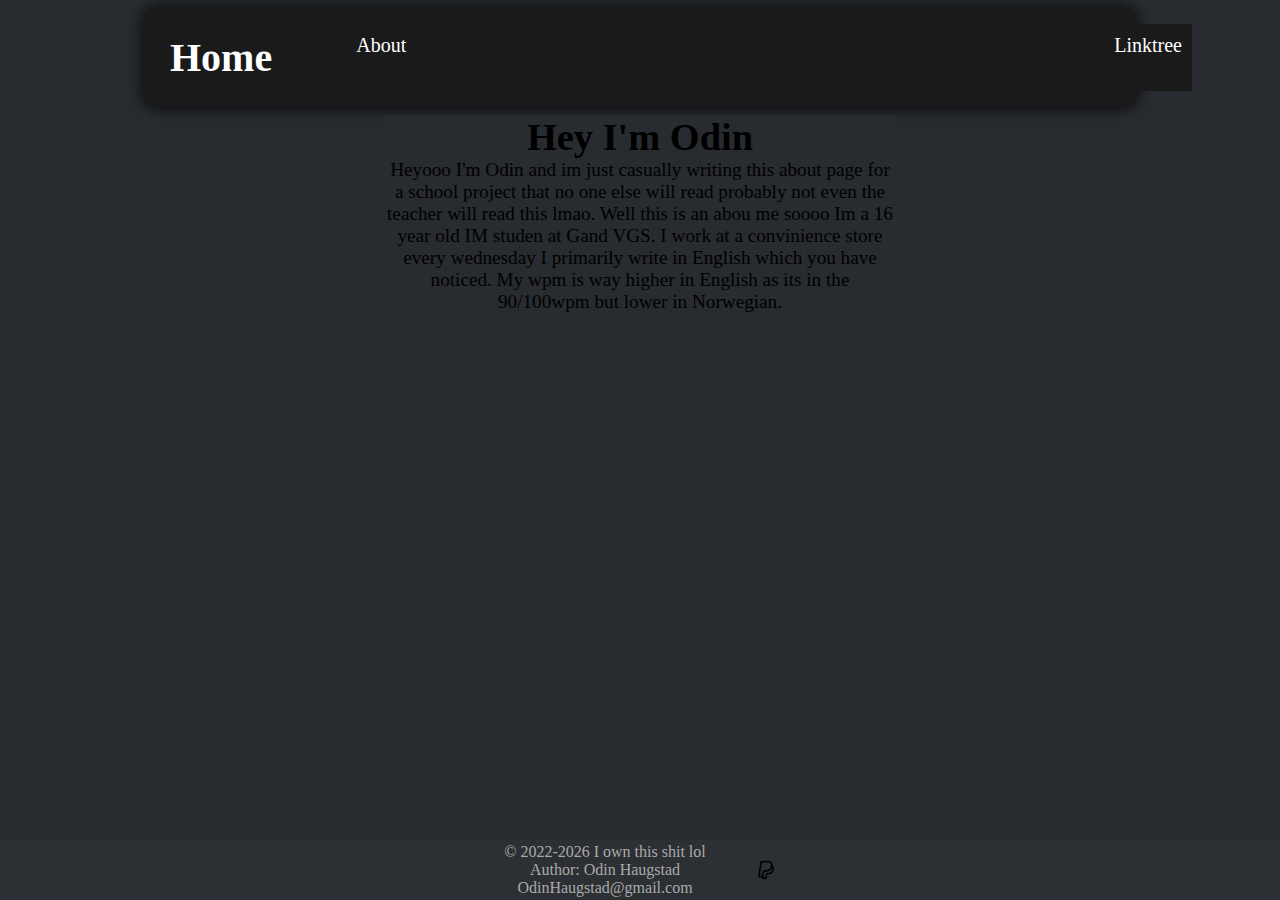
==== about.html @ 57f5bbfd "Init" ====
<!DOCTYPE html>
<html lang="en">
<head>
    <meta charset="UTF-8">
    <meta http-equiv="X-UA-Compatible" content="IE=edge">
    <meta name="viewport" content="width=device-width, initial-scale=1.0">
    <link rel="stylesheet" href="/css/about.css">
    <link rel="stylesheet" href="/css/index.css">
    <link rel="stylesheet" href="/css/footer.css">
    <title>about</title>
</head>
<!-- header -->
    <nav class="header"></nav> <!-- Where the header gets placed via the script-->
<body>
    
<div id="about">
    <h1>Hey I'm Odin</h1>
    <p>Heyooo I'm Odin and im just casually writing this about page for a school project that no one else will read probably not even the teacher will read this lmao. Well this is an abou me soooo Im a 16 year old IM studen at Gand VGS. I work at a convinience store every wednesday I primarily write in English which you have noticed. My wpm is way higher in English as its in the 90/100wpm but lower in Norwegian. </p>
</div>


<!--The footer with script with link to contact and to my paypal 😈. Also has copyright from 2022 aka this year to the current year which wont change before next year automatically. -->
<footer>
    <div>
        <p>© 2022-<script id="year">document.write(new Date().getFullYear());document.getElementById('year').remove()</script> I own this shit lol</p>
        <p>Author: Odin Haugstad</p>
        <p><a href="mailto:odinhaugstad@gmail.com">OdinHaugstad@gmail.com</a></p>
    </div>
    <a href="https://www.paypal.com/paypalme/OdinEdvardsen" target="_blank"><img src="/images/paypal.png" style="height: 20px; width: auto; display: flex;"></a>
</footer>
    <!-- Scripts -->
    <script src="/scripts/script.js"></script>
</body>
</html>
---- css/about.css ----
#about {
    margin-left: 30%;
    text-align: center;
    font-size: larger;
    width: 40%;
    display: flex;
    flex-flow: column;
}
---- css/index.css ----
body {
    background-color: #282b30;
}
---- css/footer.css ----
* {
    margin: 0;
    padding: 0;
    background-color: inherit;
    
}

footer {
    background: #2c2f33;
    color: #aaa;
    display: flex;
    flex-direction: row;
    justify-content: center;
    align-items: center;
    position: fixed;
    bottom: 0;
    gap: 50px;
    width: 100%; /*width of course */
    height: 60px;   /* Height of the footer */
}
footer div {
    display: flex;
    flex-direction: column;
    text-align: center;
}

footer p {
    background-color: #2c2f33;
    cursor: default;
}
footer a {
    color: #aaa;
    text-decoration: none;
    background-color: #2c2f33;
}
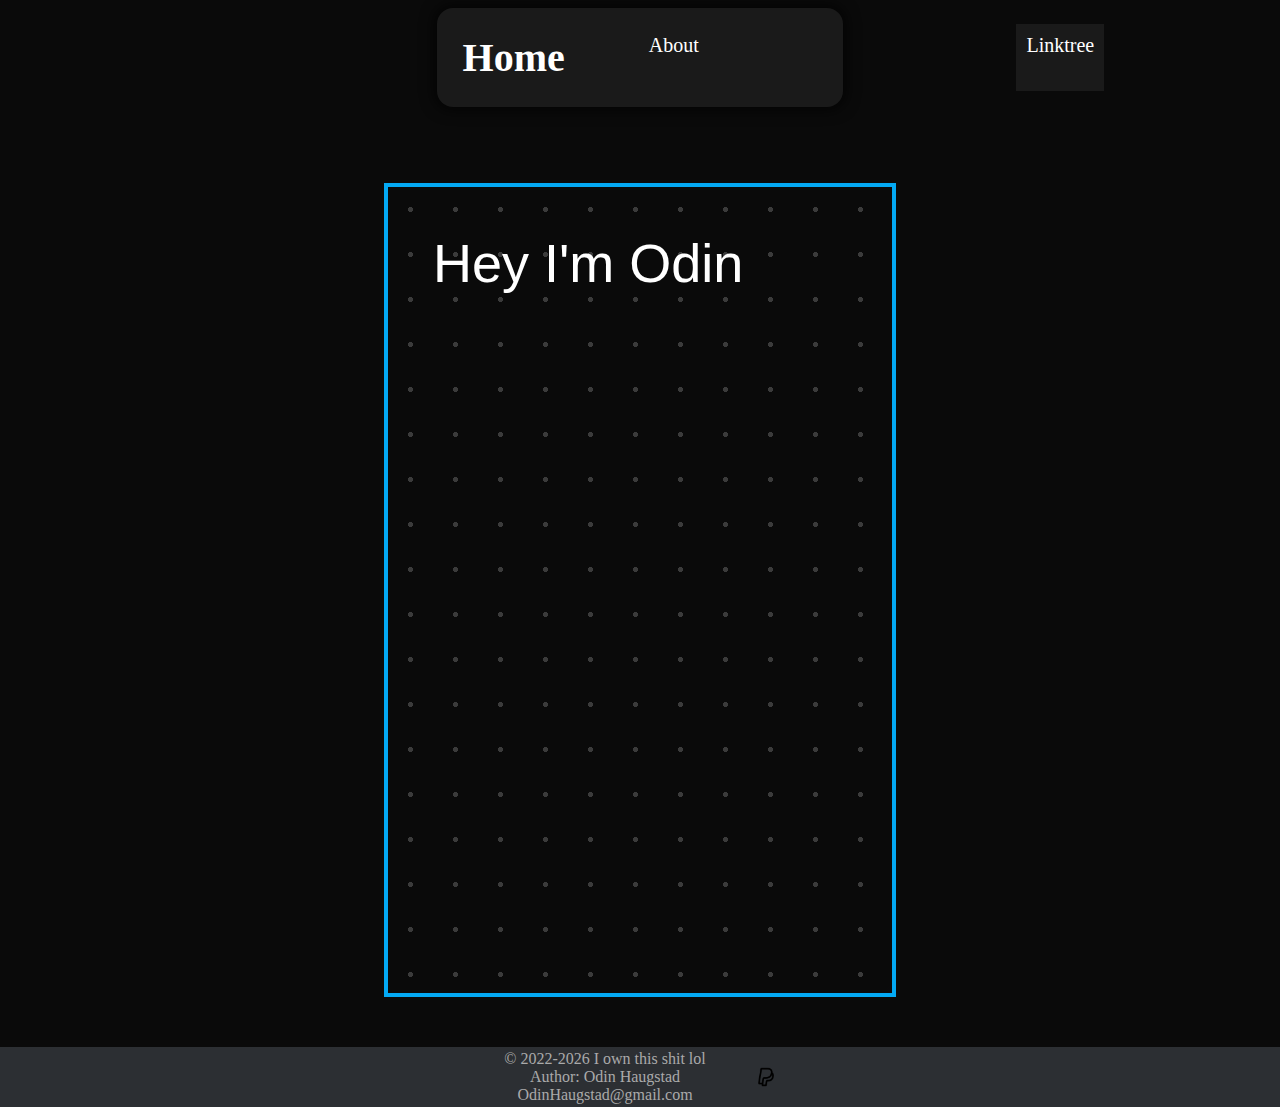
==== commit 1c6366b9: "twitchbox" ====
--- a/about.html
+++ b/about.html
@@ -7,16 +7,25 @@
     <link rel="stylesheet" href="/css/about.css">
     <link rel="stylesheet" href="/css/index.css">
     <link rel="stylesheet" href="/css/footer.css">
+    <script src="/scripts/box.js" defer></script>
     <title>about</title>
 </head>
 <!-- header -->
     <nav class="header"></nav> <!-- Where the header gets placed via the script-->
 <body>
     
-<div id="about">
-    <h1>Hey I'm Odin</h1>
-    <p>Heyooo I'm Odin and im just casually writing this about page for a school project that no one else will read probably not even the teacher will read this lmao. Well this is an abou me soooo Im a 16 year old IM studen at Gand VGS. I work at a convinience store every wednesday I primarily write in English which you have noticed. My wpm is way higher in English as its in the 90/100wpm but lower in Norwegian. </p>
-</div>
+
+    <br>
+
+
+    <div class="card">
+        <div class="card-content">
+          <h3 class="card-title">Hey I'm Odin</h3>
+          <h4 class="card-subtitle"></h4>
+        </div>
+        
+      </div>
+
 
 
 <!--The footer with script with link to contact and to my paypal 😈. Also has copyright from 2022 aka this year to the current year which wont change before next year automatically. -->
--- a/css/about.css
+++ b/css/about.css
@@ -1,8 +1,150 @@
-#about {
-    margin-left: 30%;
-    text-align: center;
-    font-size: larger;
-    width: 40%;
-    display: flex;
-    flex-flow: column;
-}+:root {
+    --border: rgb(3, 169, 244);
+    
+    --g1: rgb(98, 0, 234);
+    --g2: rgb(236, 64, 122);
+    --g3: rgb(253, 216, 53);
+  }
+  
+  body {
+    background-color: rgb(10, 10, 10);
+    display: grid;
+    height: 100vh;
+    margin: 0px;
+    padding: 0px;
+    place-items: center;
+  }
+  
+  .card {
+    margin-top: 50px;
+    margin-bottom: 50px;
+    aspect-ratio: 1 / 1.6;
+    border: 0.5vmin solid var(--border);
+    cursor: pointer;
+    position: relative;
+    width: 56vmin;
+  }
+  
+  .card:hover:before {
+    background-position: 100% 100%;
+    transform: scale(1.08, 1.03);
+  }
+  
+  .card:hover > .card-content {
+    background-position: -10% 0%;
+  }
+  
+  
+  .card:hover > .card-content > .card-subtitle > .card-subtitle-word {  
+    opacity: 1;
+    transform: translateY(0%);
+    transition: opacity 0ms, transform 200ms cubic-bezier(.90, .06, .15, .90);
+  }
+  
+  .card:before {
+    background: linear-gradient(
+      130deg, 
+      transparent 0% 33%, 
+      var(--g1) 66%, 
+      var(--g2) 83.5%, 
+      var(--g3) 100%
+    );
+    background-position: 0% 0%;
+    background-size: 300% 300%;
+    content: "";
+    height: 100%;
+    left: 0px;
+    pointer-events: none;
+    position: absolute;
+    top: 0px;
+    transition: background-position 350ms ease, transform 350ms ease;
+    width: 100%;
+    z-index: 1;
+  }
+  
+  .card-content {
+    background-image: radial-gradient(
+      rgba(255, 255, 255, 0.2) 8%, 
+      transparent 8%
+    );
+    background-position: 0% 0%;
+    background-size: 5vmin 5vmin;
+    height: calc(100% - 10vmin);
+    padding: 5vmin;
+    position: relative;
+    transition: background-position 350ms ease;
+    width: calc(100% - 10vmin);
+    z-index: 2;
+  }
+  
+  .card-title,
+  .card-subtitle {
+    color: white;
+    font-family: "Anek Latin", sans-serif;
+    font-weight: 400;
+    margin: 0px;
+  }
+  
+  .card-title {
+    font-size: 6vmin;
+  }
+  
+  .card-subtitle {
+    font-size: 3vmin;
+    margin-top: 2vmin;
+  }
+  
+  .card-subtitle-word {
+    display: inline-block;
+    margin: 0vmin 0.3vmin;
+    opacity: 0;
+    position: relative;  
+    transform: translateY(40%);
+    transition: none;
+  }
+  
+  .card-icon {
+    bottom: 0px;
+    color: rgba(255, 255, 255, 0.5);
+    font-size: 7vmin;
+    left: 0px;
+    margin: 5vmin;
+    position: absolute;
+    transition: color 250ms ease;
+    z-index: 2;
+  }
+  
+  
+  .meta-link {
+    align-items: center;
+    backdrop-filter: blur(3px);
+    background-color: rgba(255, 255, 255, 0.05);
+    border: 1px solid rgba(255, 255, 255, 0.1);
+    border-radius: 6px;
+    box-shadow: 2px 2px 2px rgba(0, 0, 0, 0.1);
+    cursor: pointer;  
+    display: inline-flex;
+    gap: 5px;
+    left: 10px;
+    padding: 10px 20px;
+    position: fixed;
+    text-decoration: none;
+    transition: background-color 350ms, border-color 350ms;
+    z-index: 10000;
+  }
+  
+  .meta-link:hover {
+    background-color: rgba(255, 255, 255, 0.1);
+    border: 1px solid rgba(255, 255, 255, 0.2);
+  }
+  
+  .meta-link > i, .meta-link > span {
+    height: 20px;
+    line-height: 20px;
+  }
+  
+  .meta-link > span {
+    color: white;
+    font-family: "Anek Latin", sans-serif;
+    transition: color 600ms;
+  }--- a/css/index.css
+++ b/css/index.css
@@ -1,3 +1,3 @@
 body {
-    background-color: #282b30;
+    background-color: rgb(10, 10, 10);
 }--- a/css/footer.css
+++ b/css/footer.css
@@ -1,8 +1,6 @@
 * {
     margin: 0;
     padding: 0;
-    background-color: inherit;
-    
 }
 
 footer {
@@ -12,16 +10,20 @@
     flex-direction: row;
     justify-content: center;
     align-items: center;
-    position: fixed;
     bottom: 0;
     gap: 50px;
     width: 100%; /*width of course */
     height: 60px;   /* Height of the footer */
 }
+
 footer div {
     display: flex;
     flex-direction: column;
     text-align: center;
+}
+
+footer div home {
+    position: absolute;
 }
 
 footer p {
